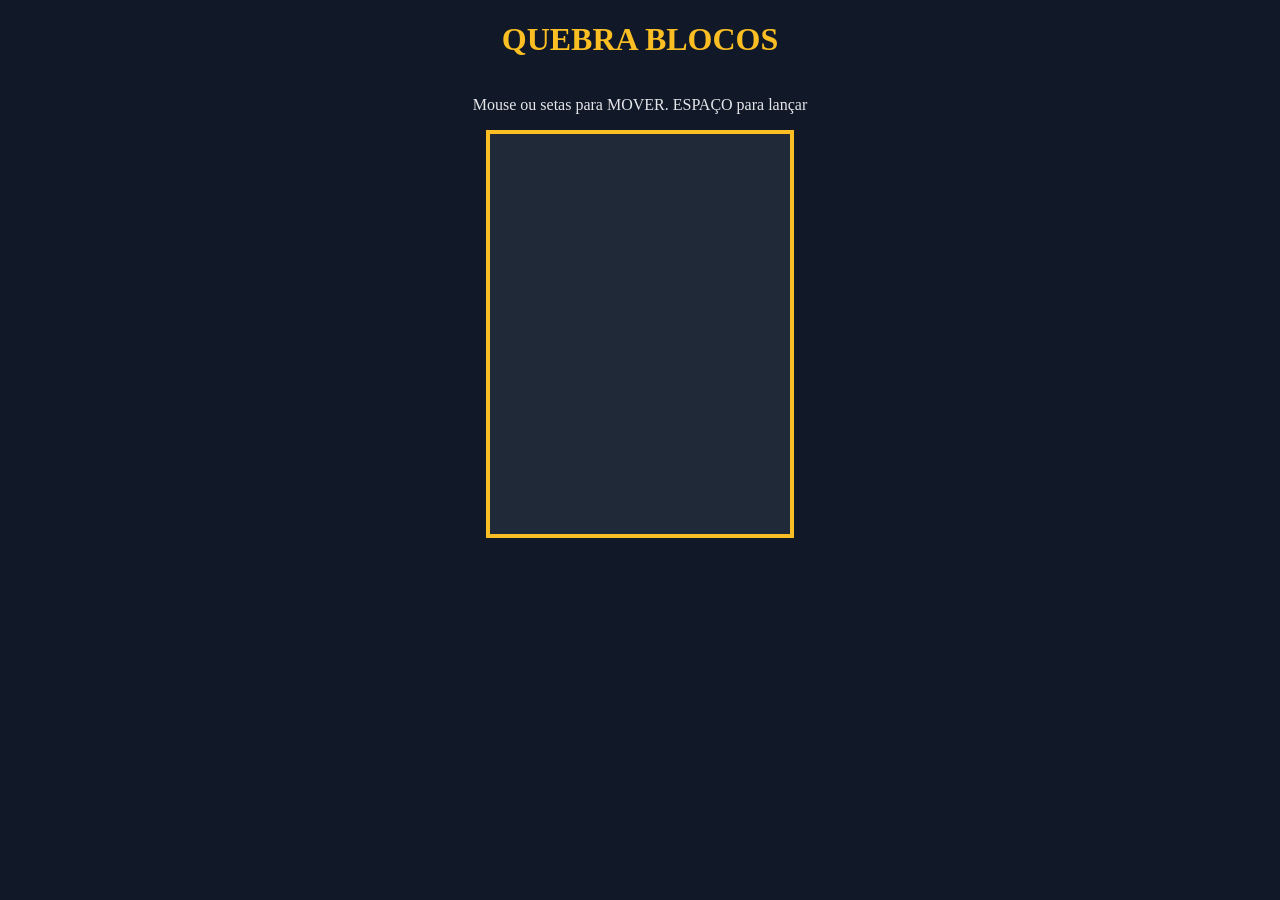
==== blocos/index.html @ 2b09efef "." ====
<!DOCTYPE html>
<html lang="en">
<head>
    <meta charset="UTF-8">
    <meta name="viewport" content="width=device-width, initial-scale=1.0">
    <link rel="stylesheet" href="styles.css">
    <title>Blocos</title>
</head>
<body>
    <h1>QUEBRA BLOCOS</h1>
    <p>Mouse ou setas para MOVER. ESPAÇO para lançar</p>
    <canvas id="blocos" width="300" height="400"></canvas>
    <script src="scipt.js"></script>
</body>
</html>
---- blocos/styles.css ----
body {
    margin: 0;
    font-family: Georgia, 'Times New Roman', Times, serif;
    display: flex;
    flex-direction: column;
    align-items: center;
    background-color: #111827;
    color: #e5e7eb;
}

h1 {
    color: #fbbf24;
}

canvas {
    border: 4px solid #fbbf24;
    background: #1f2937;
}
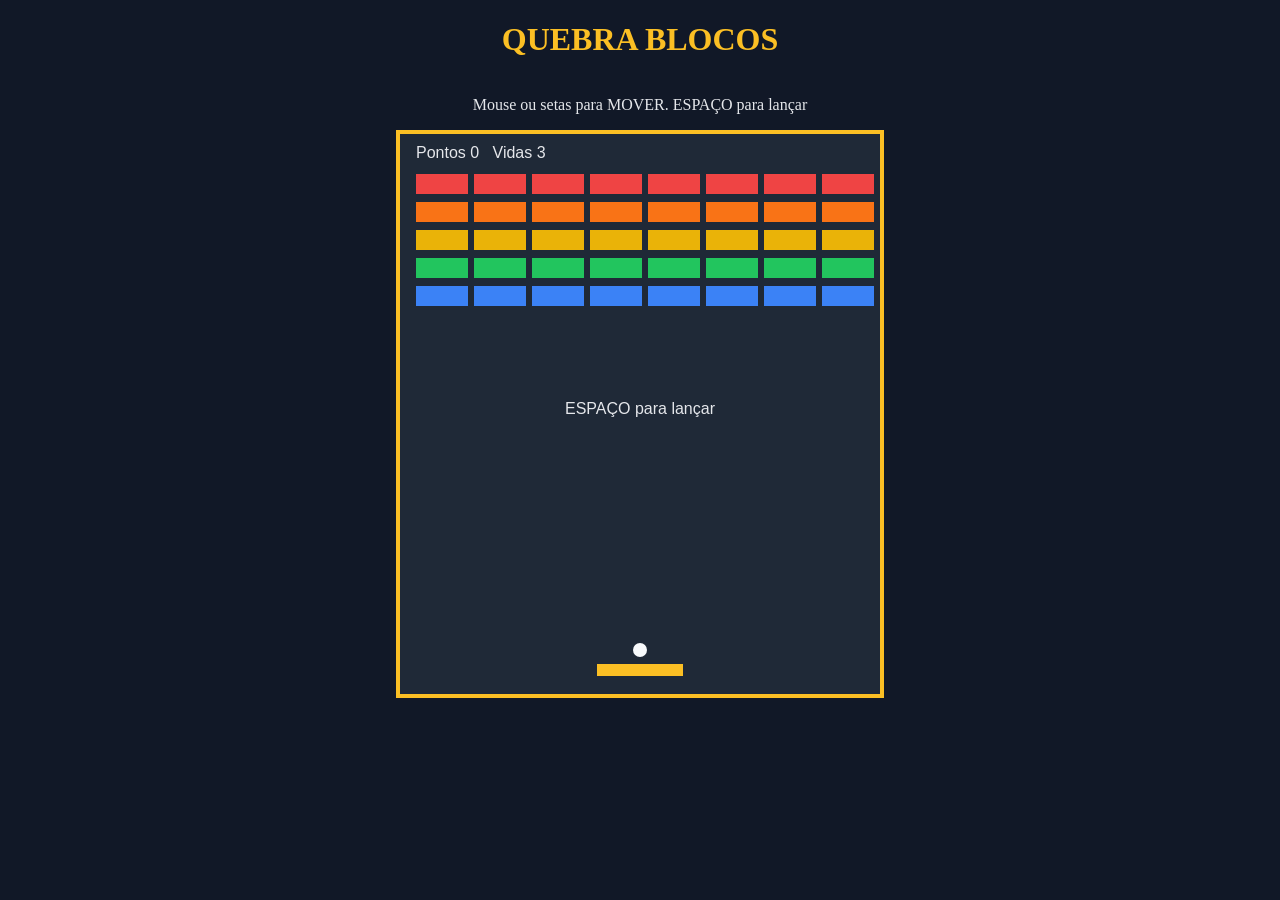
==== commit fe7e434d: "." ====
--- a/blocos/index.html
+++ b/blocos/index.html
@@ -9,7 +9,7 @@
 <body>
     <h1>QUEBRA BLOCOS</h1>
     <p>Mouse ou setas para MOVER. ESPAÇO para lançar</p>
-    <canvas id="blocos" width="300" height="400"></canvas>
-    <script src="scipt.js"></script>
+    <canvas id="blocos" width="480" height="560"></canvas>    
+    <script src="script.js"></script>
 </body>
 </html>
